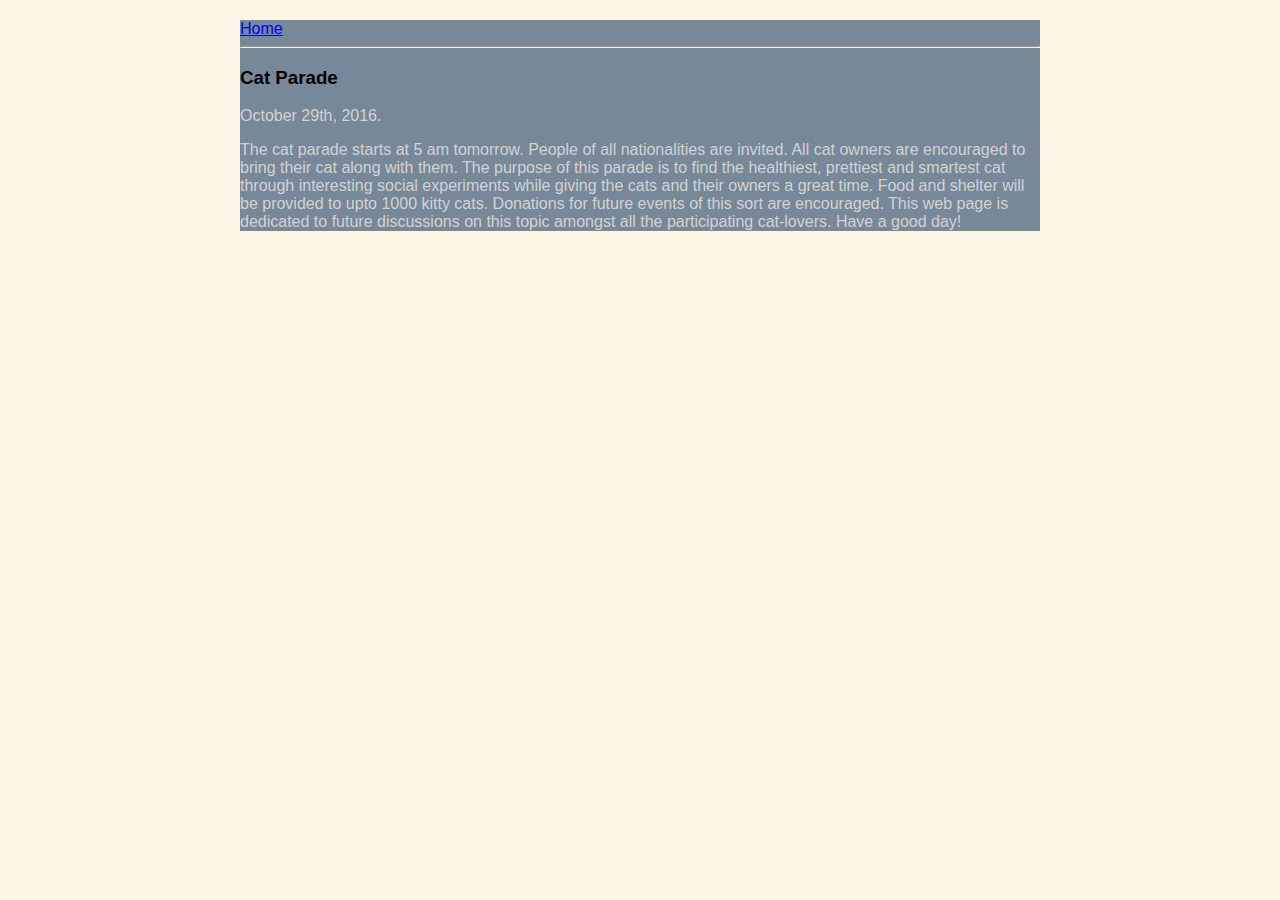
==== ui/article-one.html @ 436ca274 "[imad-console] Updates ui/article-one.html" ====
<html>
    <head>
        <title>House of Cats | Pragya</title>
        <meta name="viewport" content="width-device-width, initial-scale=1"/>
        <style>
            .container{
                max-width:800px;
                margin:20 auto;
                background-color: lightslategrey;
                color:lightgray;
                font-family:sans-serif;
            }
            body{
                background-color:oldlace;
            }
            h3{
                color:black;
            }
        </style>
    </head>
    <body>
        <div class="container">
            <div>
                <a href='/'>Home</a>
            </div>   
            <hr>
            <h3>
                Cat Parade
            </h3>
            <div>
                October 29th, 2016.
            </div>
            <div>
                <p>The cat parade starts at 5 am tomorrow. People of all nationalities are invited. All cat owners are encouraged to bring their cat along with them. The purpose of this parade is to find the healthiest, prettiest and smartest cat through interesting social experiments while giving the cats and their owners a great time. Food and shelter will be provided to upto 1000 kitty cats. Donations for future events of this sort are encouraged. This web page is dedicated to future discussions on this topic amongst all the participating cat-lovers. Have a good day!
                </p>
            </div>
        </div>
    </body>
</html>
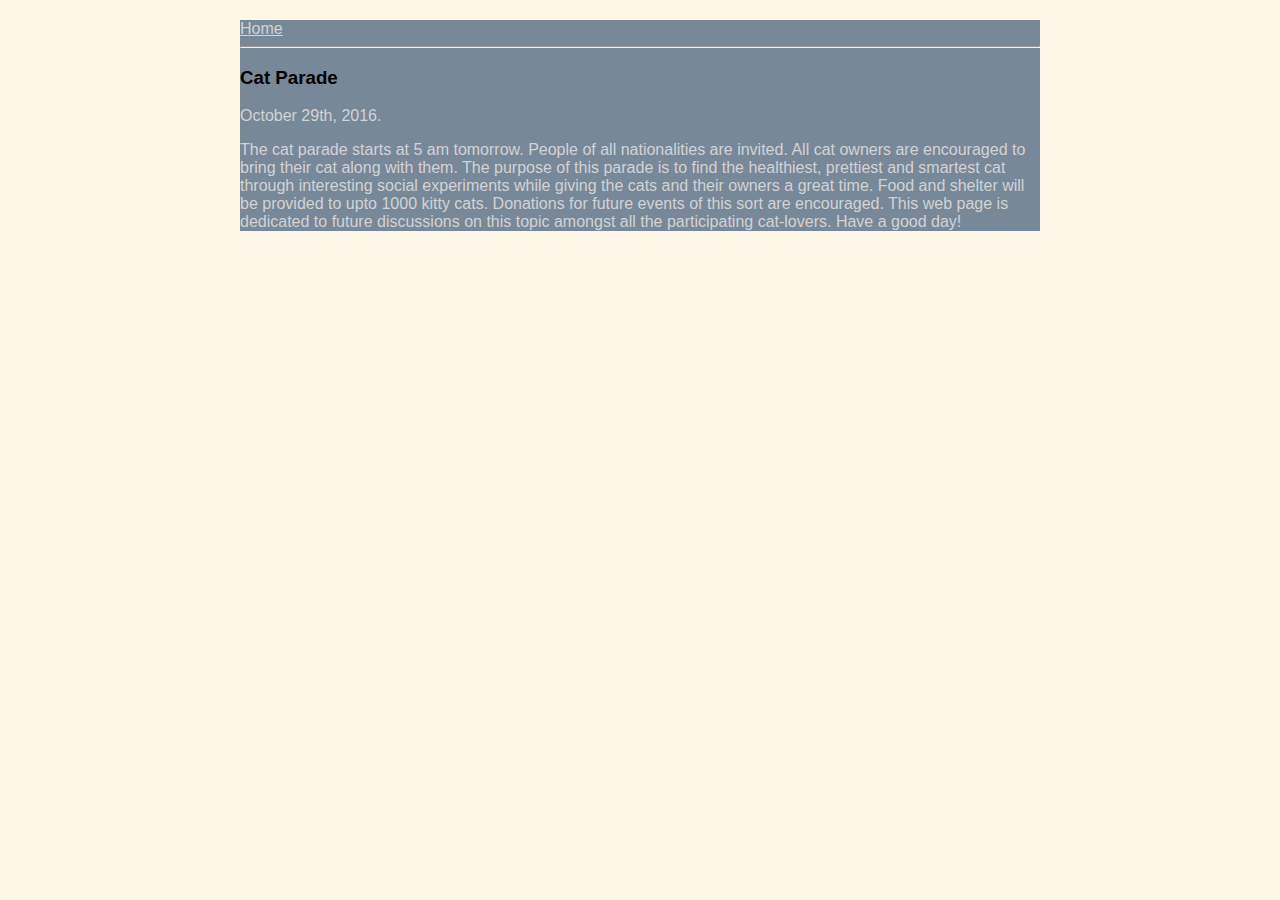
==== commit e7d74eaf: "[imad-console] Updates ui/article-one.html" ====
--- a/ui/article-one.html
+++ b/ui/article-one.html
@@ -15,6 +15,9 @@
             }
             h3{
                 color:black;
+            }
+            a{
+                color:lightgray;
             }
         </style>
     </head>
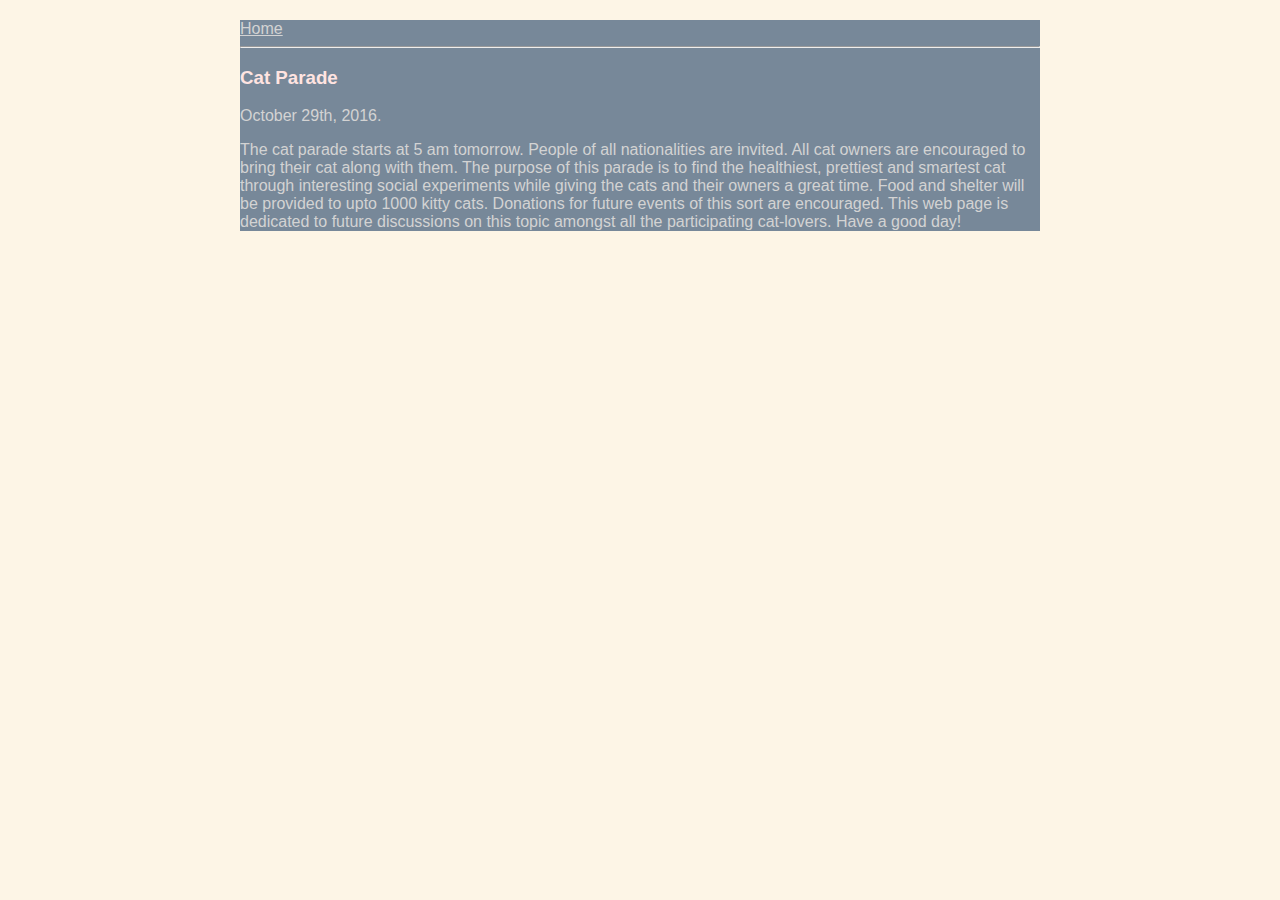
==== commit 84d0856f: "[imad-console] Updates ui/article-one.html" ====
--- a/ui/article-one.html
+++ b/ui/article-one.html
@@ -14,10 +14,10 @@
                 background-color:oldlace;
             }
             h3{
-                color:black;
+                color:Mistyrose;
             }
             a{
-                color:lightgray;
+                color:lightgrey;
             }
         </style>
     </head>
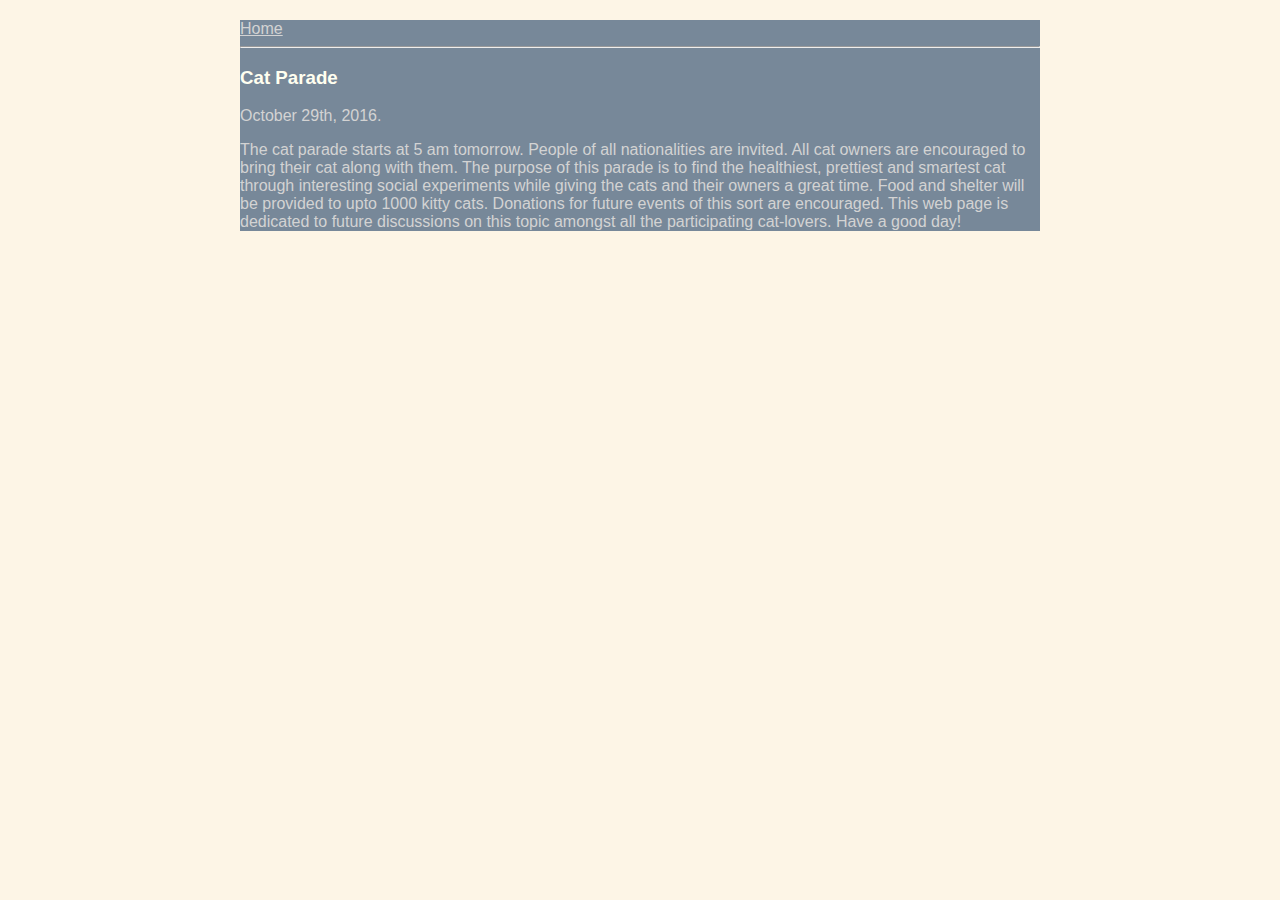
==== commit 3723f23b: "[imad-console] Updates ui/article-one.html" ====
--- a/ui/article-one.html
+++ b/ui/article-one.html
@@ -14,7 +14,7 @@
                 background-color:oldlace;
             }
             h3{
-                color:Mistyrose;
+                color:Ivory;
             }
             a{
                 color:lightgrey;
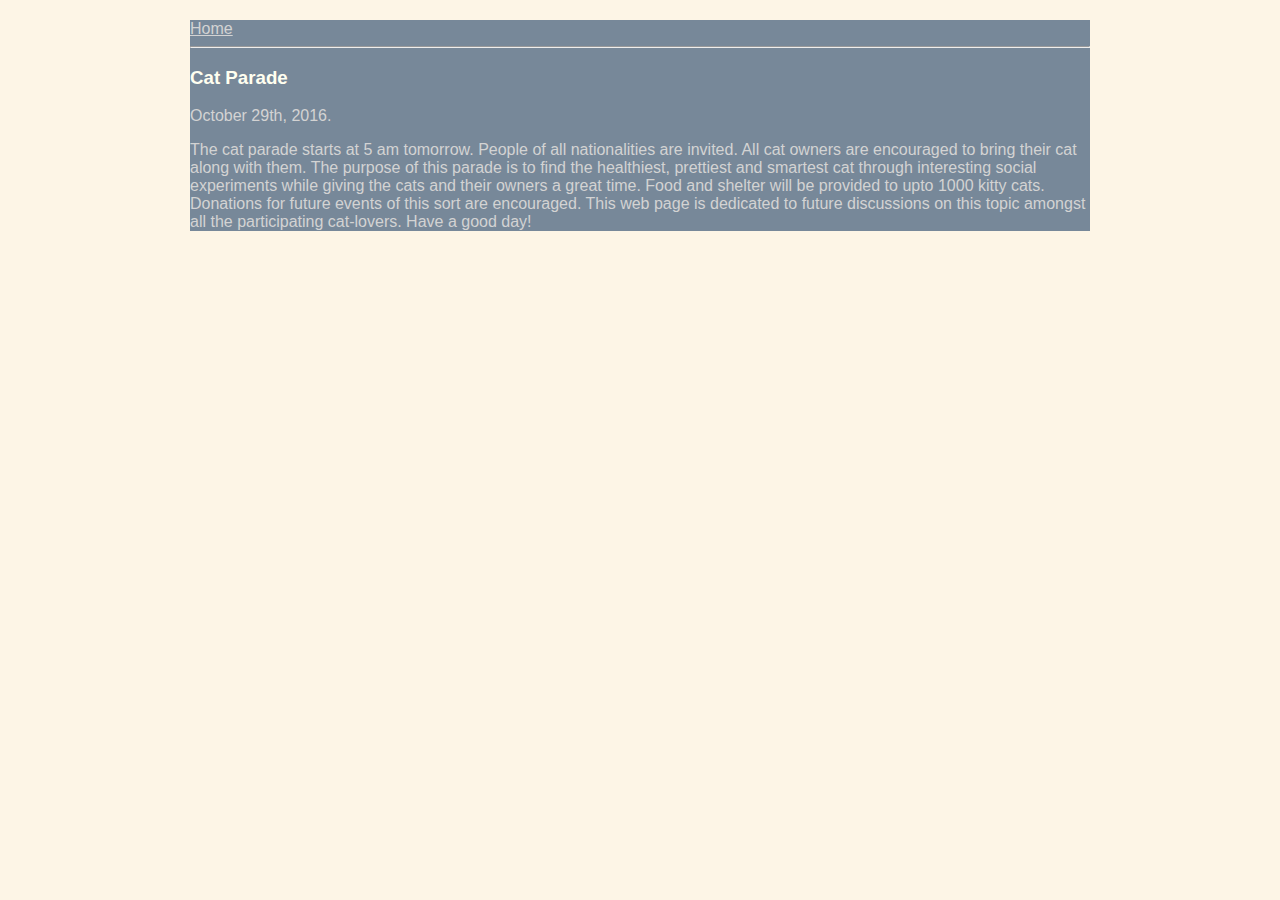
==== commit 9863d815: "[imad-console] Updates ui/article-one.html" ====
--- a/ui/article-one.html
+++ b/ui/article-one.html
@@ -4,7 +4,7 @@
         <meta name="viewport" content="width-device-width, initial-scale=1"/>
         <style>
             .container{
-                max-width:800px;
+                max-width:900px;
                 margin:20 auto;
                 background-color: lightslategrey;
                 color:lightgray;
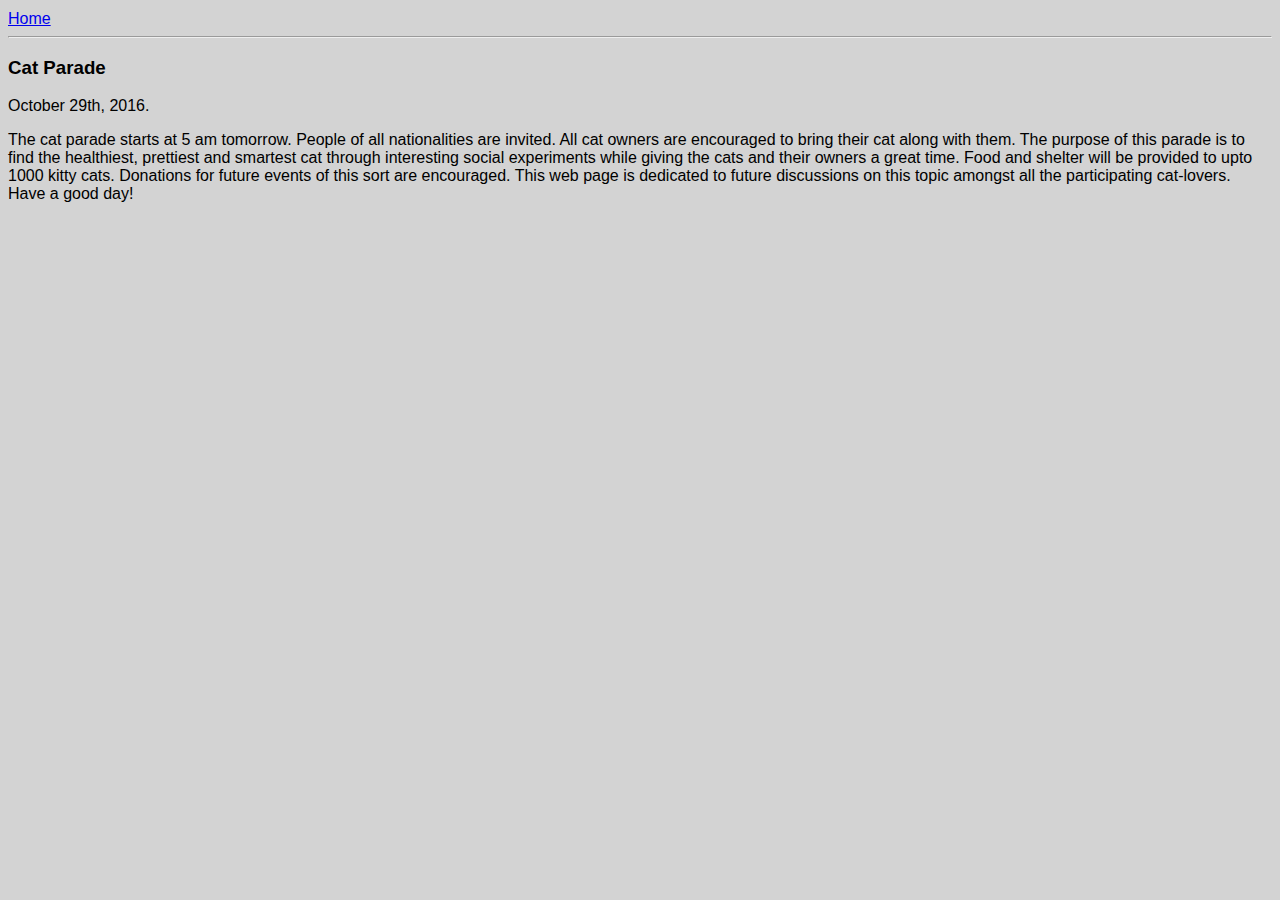
==== commit 3c211684: "[imad-console] Updates ui/article-one.html" ====
--- a/ui/article-one.html
+++ b/ui/article-one.html
@@ -2,24 +2,7 @@
     <head>
         <title>House of Cats | Pragya</title>
         <meta name="viewport" content="width-device-width, initial-scale=1"/>
-        <style>
-            .container{
-                max-width:900px;
-                margin:20 auto;
-                background-color: lightslategrey;
-                color:lightgray;
-                font-family:sans-serif;
-            }
-            body{
-                background-color:oldlace;
-            }
-            h3{
-                color:Ivory;
-            }
-            a{
-                color:lightgrey;
-            }
-        </style>
+        <link href="/ui/style.css" rel="stylesheet" />
     </head>
     <body>
         <div class="container">
--- a/ui/style.css
+++ b/ui/style.css
@@ -0,0 +1,22 @@
+body {
+    font-family: sans-serif;
+    background-color: lightgrey;
+    margin-top: 10px;
+}
+
+.center {
+    text-align: center;
+}
+
+.text-big {
+    font-size: 300%;
+}
+
+.bold {
+    font-weight: bold;
+}
+
+.img-medium {
+    height: 200px;
+}
+
